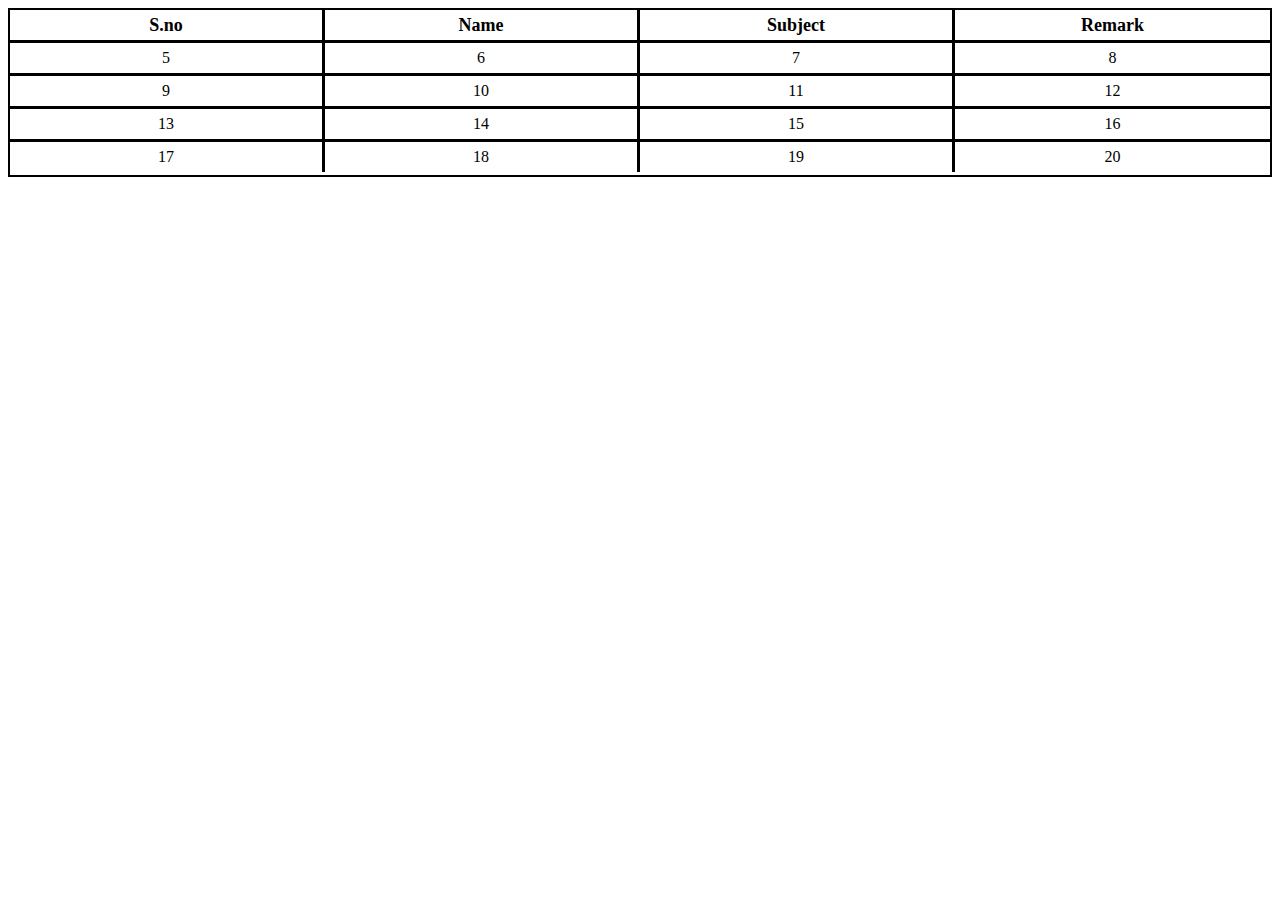
==== grid-table/index.html @ d063f06a "completed table usng grid and flex" ====
<!DOCTYPE html>
<html lang="en">
<head>
    <meta charset="UTF-8">
    <meta name="viewport" content="width=device-width, initial-scale=1.0">
    <link rel="stylesheet" href="style.css">
    <title>Document</title>
</head>
<body>
    <div class="table">
        <div class="grid">S.no</div>
        <div class="grid">Name</div>
        <div class="grid">Subject</div>
        <div class="grid">Remark</div>
        <div class="grid">5</div>
        <div class="grid">6</div>
        <div class="grid">7</div>
        <div class="grid">8</div>
        <div class="grid">9</div>
        <div class="grid">10</div>
        <div class="grid">11</div>
        <div class="grid">12</div>
        <div class="grid">13</div>
        <div class="grid">14</div>
        <div class="grid">15</div>
        <div class="grid">16</div>
        <div class="grid">17</div>
        <div class="grid">18</div>
        <div class="grid">19</div>
        <div class="grid">20</div>
    </div>
</body>
</html>
---- grid-table/style.css ----
.table{
    display:grid;
    border: 2px solid #000;
    grid-template: repeat(5,1fr)/repeat(4,25%);
}
.grid{
    border-bottom:#000 solid;
    border-right:#000 solid;
    height: 30px;
    align-content: center;
    text-align: center;
}

.grid:nth-child(4n){
    border-right: none;
}
.grid:nth-child(n+17):nth-child(-n+20){
    border-bottom: none;
}

.grid:nth-child(n+1):nth-child(-n+4){
    font-weight: bold;
    font-size: large;
}
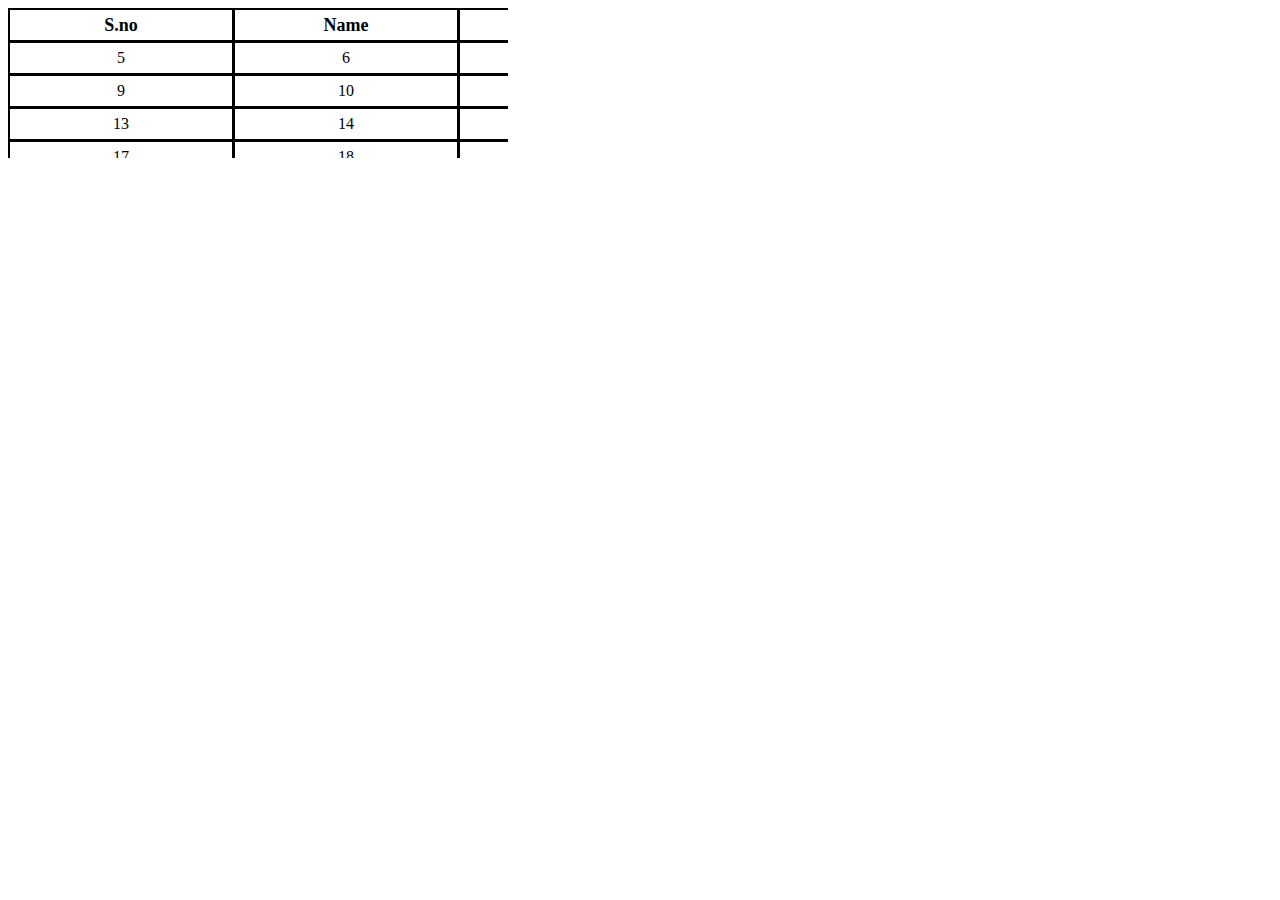
==== commit 7d5c8b76: "shop.co css project intialization" ====
--- a/grid-table/index.html
+++ b/grid-table/index.html
@@ -7,6 +7,7 @@
     <title>Document</title>
 </head>
 <body>
+   <div class="container">
     <div class="table">
         <div class="grid">S.no</div>
         <div class="grid">Name</div>
@@ -29,5 +30,6 @@
         <div class="grid">19</div>
         <div class="grid">20</div>
     </div>
+   </div>
 </body>
 </html>--- a/grid-table/style.css
+++ b/grid-table/style.css
@@ -2,6 +2,14 @@
     display:grid;
     border: 2px solid #000;
     grid-template: repeat(5,1fr)/repeat(4,25%);
+    width: 100vh;
+   
+}   
+
+.container {
+    width: 500px;
+    height : 150px;
+    overflow: scroll;
 }
 .grid{
     border-bottom:#000 solid;
@@ -23,5 +31,10 @@
     font-size: large;
 }
 
+.grid:hover {
+    background-color: antiquewhite;
+}
 
 
+
+
